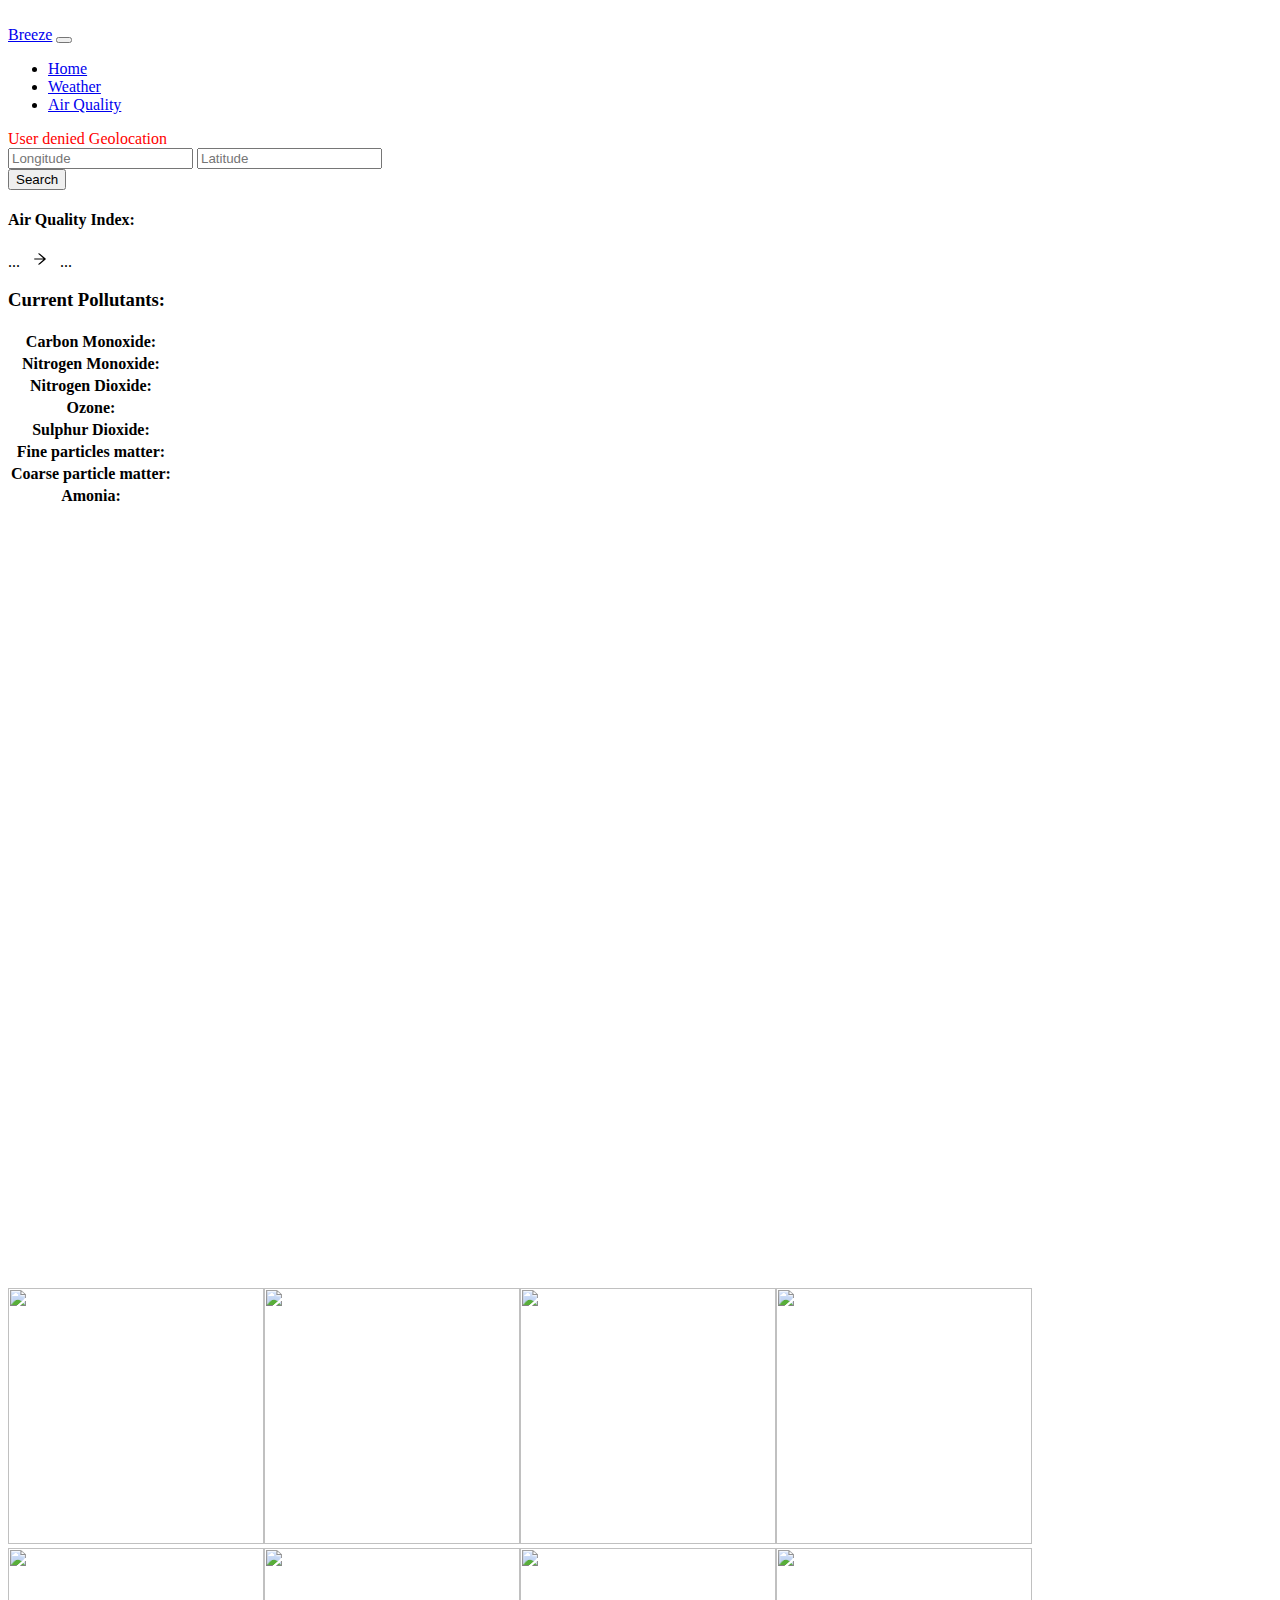
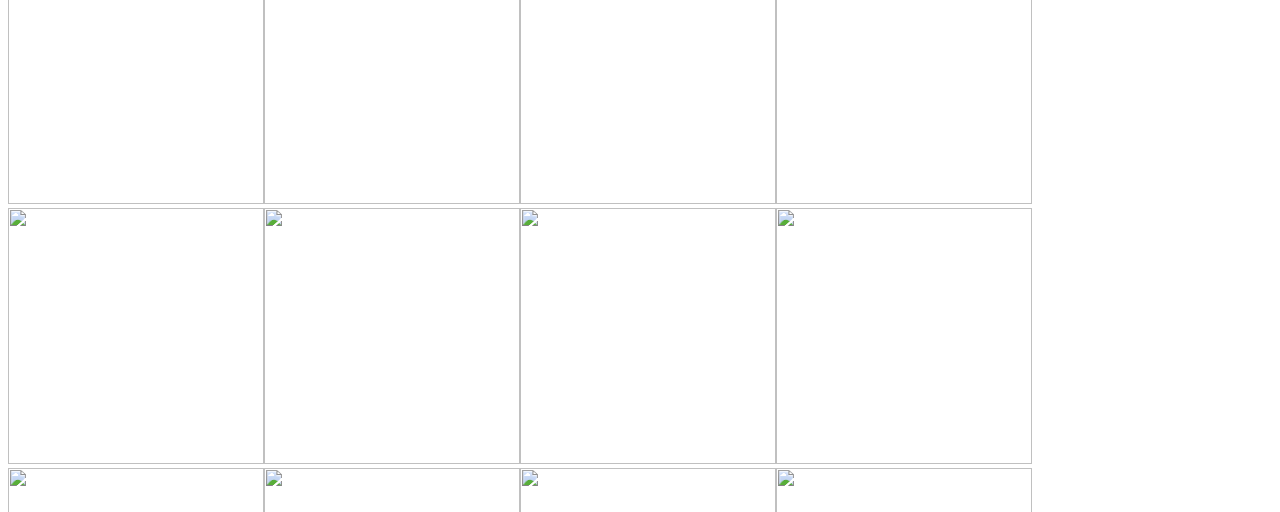
==== air.html @ ce493606 "fixed http problem, changed js cdn script to local" ====
<!DOCTYPE html>
<html lang="en">

<head>
    <link rel="preconnect" href="https://fonts.googleapis.com">
    <link rel="preconnect" href="https://fonts.gstatic.com" crossorigin>
    <link
        href="https://fonts.googleapis.com/css2?family=Montserrat:wght@300;500&family=Noto+Sans&family=Roboto&family=Ubuntu:wght@300;400;500&display=swap"
        rel="stylesheet">

    <link rel="stylesheet" href="https://unpkg.com/leaflet-control-geocoder/dist/Control.Geocoder.css" />
    <!-- <link rel="stylesheet" href="http://cdn.leafletjs.com/leaflet-0.7.5/leaflet.css" /> -->

    <link href="https://cdn.jsdelivr.net/npm/bootstrap@5.2.1/dist/css/bootstrap.min.css" rel="stylesheet"
        integrity="sha384-iYQeCzEYFbKjA/T2uDLTpkwGzCiq6soy8tYaI1GyVh/UjpbCx/TYkiZhlZB6+fzT" crossorigin="anonymous">

    <title>Air Quality</title>
    <meta charset="UTF-8">
    <meta name="viewport" content="width=device-width, initial-scale=1">
    <link href="/air/style.css" rel="stylesheet">
    <script src="/air/script.js" defer></script>
</head>

<body>
    <section class="main_container container-fluid d-flex">
        <img class="bg-img" src="/images/2.jpg" alt="">

        <div id="hero-container" class="container-fluid row align-items-center mx-auto">
            <!-- Hero -->
            <div id="hero" class="container-fluid align-items-center mx-auto">

                <!-- Navbar -->
                <div class="navbar-container container-fluid mx-5">
                    <nav id="navbar" class="navbar navbar-expand-lg bg-light mx-auto">
                        <div class="container-fluid">
                            <a id="navbar-brand" class="navbar-brand" href="/index.html">Breeze</a>
                            <button class="navbar-toggler" type="button" data-bs-toggle="collapse"
                                data-bs-target="#navbarNav" aria-controls="navbarNav" aria-expanded="false"
                                aria-label="Toggle navigation">
                                <span class="navbar-toggler-icon"></span>
                            </button>
                            <div class="collapse navbar-collapse" id="navbarNav">
                                <ul class="navbar-nav mx-auto">
                                    <li class="nav-item">
                                        <a class="nav-link" aria-current="page" href="/index.html">Home</a>
                                    </li>
                                    <li class="nav-item">
                                        <a class="nav-link" href="/weather.html">Weather</a>
                                    </li>
                                    <li class="nav-item">
                                        <a class="nav-link" href="/air.html">Air Quality</a>
                                    </li>
                                </ul>
                            </div>
                        </div>
                    </nav>
                </div>
                <!-- end of Navbar -->

                <div class="container-fluid mx-auto">
                    <div class="container d-flex mx-auto">
                        <div class="col-5">
                            <label for="error-msg" style="color: red;"></label><br>
                            <input type="number" name="lat" placeholder="Longitude" step="0.0001" id="longitude"
                                class="loc-input">
                            <input type="number" name="lat" placeholder="Latitude" step="0.0001" id="latitude"
                                class="loc-input">

                            <div class="search-row row mx-auto">
                                <button class="search-btn justify-content-center">Search</button>
                            </div>

                            <div class="air-info container">

                                <div id="rectangle" class="rectangle mx-auto rounded">
                                    <h4 class="heading">Air Quality Index:</h4>
                                    <div class="air-status">
                                        <span class="air-quality">...</span>
                                        <svg id="arrow" stroke="currentColor" fill="currentColor" stroke-width="0"
                                            viewBox="0 0 1024 1024" height="1em" width="2em"
                                            xmlns="http://www.w3.org/2000/svg">
                                            <path
                                                d="M869 487.8L491.2 159.9c-2.9-2.5-6.6-3.9-10.5-3.9h-88.5c-7.4 0-10.8 9.2-5.2 14l350.2 304H152c-4.4 0-8 3.6-8 8v60c0 4.4 3.6 8 8 8h585.1L386.9 854c-5.6 4.9-2.2 14 5.2 14h91.5c1.9 0 3.8-.7 5.2-2L869 536.2a32.07 32.07 0 0 0 0-48.4z">
                                            </path>
                                        </svg>
                                        <span class="air-quality-status">...</span>
                                    </div>
                                </div>

                                <div class="component-container">
                                    <div id="sub-rectangle" class="rectangle mx-auto rounded text-start">
                                        <h3 class="sub-heading text-start">Current Pollutants:</h3>
                                    </div>
                                    <!-- Table for data -->
                                    <table class="table table-striped table-hover text-start">
                                        <thead>
                                            <tr>
                                                <th scope="col">Carbon Monoxide:</th>
                                                <th scope="col" class="component-val" data-comp="co"></th>
                                            </tr>
                                        </thead>
                                        <tbody>
                                            <tr>
                                                <th scope="col">Nitrogen Monoxide:</th>
                                                <th scope="col" class="component-val" data-comp="no"></th>
                                            </tr>
                                            <tr>
                                                <th scope="col">Nitrogen Dioxide:</th>
                                                <th scope="col" class="component-val" data-comp="no2"></th>
                                            </tr>
                                            <tr>
                                                <th scope="col">Ozone:</th>
                                                <th scope="col" class="component-val" data-comp="o3"></th>
                                            </tr>
                                            <tr>
                                                <th scope="col">Sulphur Dioxide:</th>
                                                <th scope="col" class="component-val" data-comp="so2"></th>
                                            </tr>
                                            <tr>
                                                <th scope="col">Fine particles matter:</th>
                                                <th scope="col" class="component-val" data-comp="pm2_5"></th>
                                            </tr>
                                            <tr>
                                                <th scope="col">Coarse particle matter:</th>
                                                <th scope="col" class="component-val" data-comp="pm10"></th>
                                            </tr>
                                            <tr>
                                                <th scope="col">Amonia:</th>
                                                <th scope="col" class="component-val" data-comp="nh3"></th>
                                            </tr>
                                        </tbody>
                                    </table>

                                </div>
                            </div>
                        </div>
                        <!-- Map -->
                        <div class="col-7 d-flex justify-content-center mx-auto align-items-center">
                            <div id='map' class=""></div>
                        </div>

                    </div>
                </div>
            </div>
        </div>
        </div>
    </section>

    <!-- Scripts -->
    <script src="/files/leaflet.js"></script>
    <!-- <script src="http://cdn.leafletjs.com/leaflet-0.7.5/leaflet.js"></script> -->

    <script src="https://maps.googleapis.com/maps/api/js"></script>

    <script src="https://cdn.jsdelivr.net/npm/bootstrap@5.2.1/dist/js/bootstrap.bundle.min.js"
        integrity="sha384-u1OknCvxWvY5kfmNBILK2hRnQC3Pr17a+RTT6rIHI7NnikvbZlHgTPOOmMi466C8"
        crossorigin="anonymous"></script>
    <script src="https://kit.fontawesome.com/2bf40af9ca.js" crossorigin="anonymous"></script>
</body>

</html>
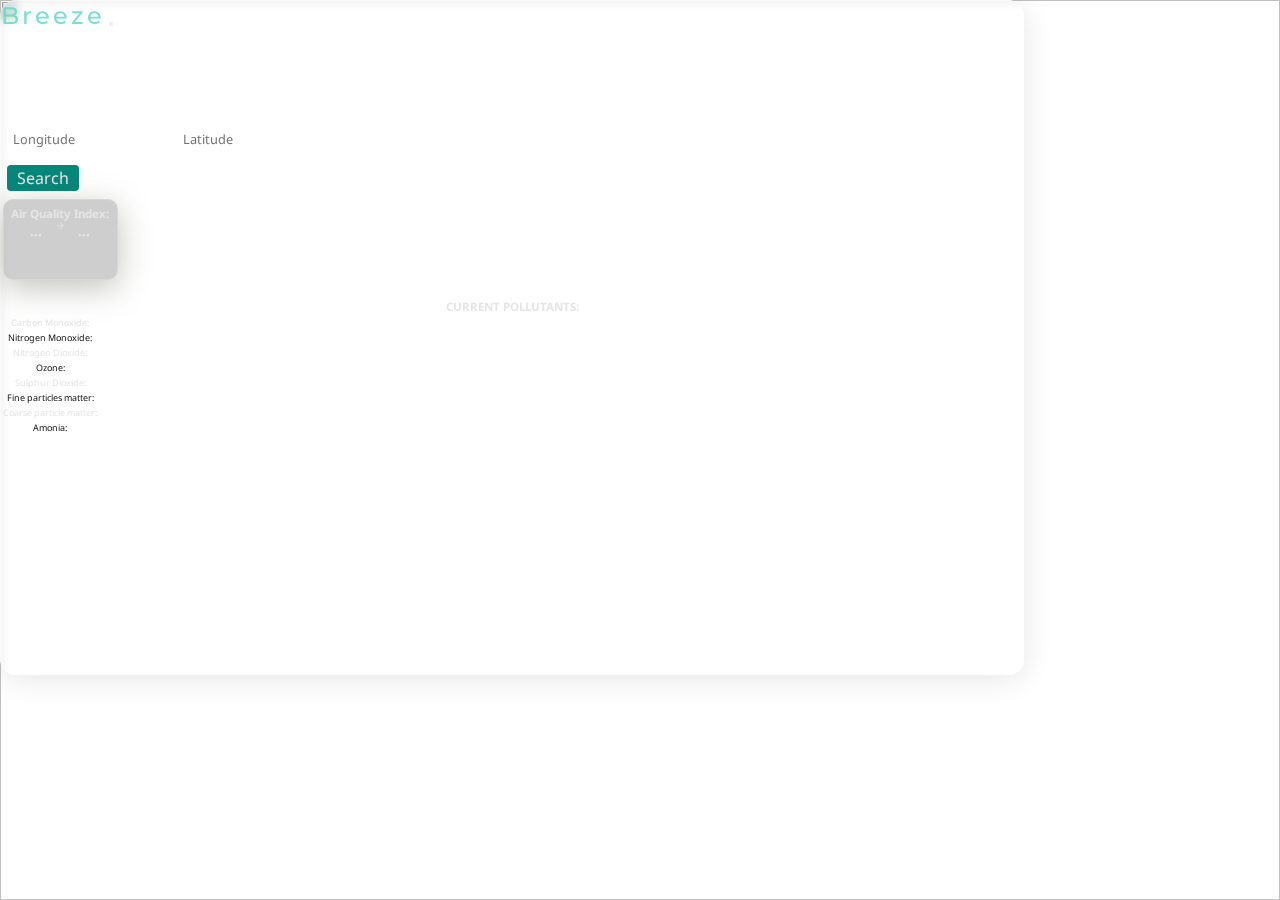
==== commit cef3e52f: "trying to fix github pages styling proplem" ====
--- a/air.html
+++ b/air.html
@@ -9,7 +9,7 @@
         rel="stylesheet">
 
     <link rel="stylesheet" href="https://unpkg.com/leaflet-control-geocoder/dist/Control.Geocoder.css" />
-    <!-- <link rel="stylesheet" href="http://cdn.leafletjs.com/leaflet-0.7.5/leaflet.css" /> -->
+    <link rel="stylesheet" href="https://cdn.leafletjs.com/leaflet-0.7.5/leaflet.css" />
 
     <link href="https://cdn.jsdelivr.net/npm/bootstrap@5.2.1/dist/css/bootstrap.min.css" rel="stylesheet"
         integrity="sha384-iYQeCzEYFbKjA/T2uDLTpkwGzCiq6soy8tYaI1GyVh/UjpbCx/TYkiZhlZB6+fzT" crossorigin="anonymous">
@@ -17,8 +17,12 @@
     <title>Air Quality</title>
     <meta charset="UTF-8">
     <meta name="viewport" content="width=device-width, initial-scale=1">
-    <link href="/air/style.css" rel="stylesheet">
-    <script src="/air/script.js" defer></script>
+    <link href="air.css" rel="stylesheet">
+    <link href="leaflet.css" rel="stylesheet">
+
+    <script src="air.js" defer></script>
+    <script src="script.js" defer></script>
+    <script src="leaflet.js" defer></script>
 </head>
 
 <body>
@@ -33,7 +37,7 @@
                 <div class="navbar-container container-fluid mx-5">
                     <nav id="navbar" class="navbar navbar-expand-lg bg-light mx-auto">
                         <div class="container-fluid">
-                            <a id="navbar-brand" class="navbar-brand" href="/index.html">Breeze</a>
+                            <a id="navbar-brand" class="navbar-brand" href="index.html">Breeze</a>
                             <button class="navbar-toggler" type="button" data-bs-toggle="collapse"
                                 data-bs-target="#navbarNav" aria-controls="navbarNav" aria-expanded="false"
                                 aria-label="Toggle navigation">
@@ -42,13 +46,13 @@
                             <div class="collapse navbar-collapse" id="navbarNav">
                                 <ul class="navbar-nav mx-auto">
                                     <li class="nav-item">
-                                        <a class="nav-link" aria-current="page" href="/index.html">Home</a>
+                                        <a class="nav-link" aria-current="page" href="index.html">Home</a>
                                     </li>
                                     <li class="nav-item">
-                                        <a class="nav-link" href="/weather.html">Weather</a>
+                                        <a class="nav-link" href="weather.html">Weather</a>
                                     </li>
                                     <li class="nav-item">
-                                        <a class="nav-link" href="/air.html">Air Quality</a>
+                                        <a class="nav-link" href="air.html">Air Quality</a>
                                     </li>
                                 </ul>
                             </div>
@@ -147,8 +151,8 @@
     </section>
 
     <!-- Scripts -->
-    <script src="/files/leaflet.js"></script>
-    <!-- <script src="http://cdn.leafletjs.com/leaflet-0.7.5/leaflet.js"></script> -->
+    <script src="https://unpkg.com/leaflet-control-geocoder/dist/Control.Geocoder.js"></script>
+    <script src="http://cdn.leafletjs.com/leaflet-0.7.5/leaflet.js"></script>
 
     <script src="https://maps.googleapis.com/maps/api/js"></script>
 
--- a/air.css
+++ b/air.css
@@ -0,0 +1,264 @@
+* {
+    padding: 0;
+    margin: 0;
+    box-sizing: border-box;
+    font-family: 'Noto Sans', sans-serif;
+}
+
+.root {
+    padding: 2vw;
+    width: 100%;
+    height: 100%;
+    background-image: linear-gradient(to right bottom, #213764, #295089, #2688d7, #00a7ff);
+    color: #fff;
+    min-height: 100vh;
+}
+
+body {
+    max-width: 100vw;
+    overflow-x: hidden;
+    /* color: black; */
+}
+
+/* Navbar */
+.navbar-brand {
+    font-size: 1.75rem;
+    letter-spacing: 3px;
+    font-weight: bold;
+    font-family: 'Montserrat', sans-serif;
+}
+
+.take-span {
+    color: #406672a9;
+}
+
+.note-span {
+    color: #6ba7baad;
+}
+
+/* Color of the links BEFORE scroll */
+.navbar-scroll .nav-link,
+.navbar-scroll .navbar-toggler-icon,
+.navbar-scroll .navbar-brand {
+    color: #fff;
+}
+
+#navbar-brand {
+    font-size: 1.5em;
+    color: rgba(91, 215, 203, 0.81);
+    text-decoration: none;
+    font-weight: 500;
+    letter-spacing: 3px;
+}
+
+.navbar-nav li a {
+    font-family: 'Montserrat', sans-serif;
+    color: rgba(255, 255, 255, 0.73);
+    font-size: 1em;
+    font-weight: 500;
+    letter-spacing: 3px;
+}
+
+.nav-item a.active {
+    text-decoration: none;
+    border-bottom: 1px solid rgba(255, 255, 255, 0.681);
+    padding-bottom: 5%;
+    color: rgb(73, 217, 203);
+    font-weight: 550;
+}
+
+
+.navbar-nav {
+    --bs-nav-link-padding-y: 0;
+}
+
+.bg-light {
+    --bs-bg-opacity: 1;
+    background-color: transparent !important;
+}
+
+.navbar-nav>li {
+    margin-left: 2rem;
+    margin-right: 2rem;
+}
+
+.navbar.navbar-light .nav-item .nav-link:hover {
+    color: rgb(88, 93, 237);
+    /* padding-bottom: 5% !important; */
+    /* border-bottom: 2px solid rgb(88, 93, 237)!important; */
+}
+/* end of Navbar */
+
+.bg-img {
+    position: absolute;
+    left: 0;
+    top: 0;
+    width: 100%;
+    height: 100%;
+    object-fit: cover;
+    object-position: center;
+    z-index: -1;
+}
+
+.main_container {
+    min-height: 100vh;
+    max-height: 100vh;
+    overflow: hidden;
+    /* position: relative; */
+    z-index: -1;
+    /* flex-direction: column; */
+}
+
+#hero-container {
+    /* object-position: center; */
+    z-index: 1;
+    /* overflow: hidden; */
+}
+
+#hero {
+    background-color: #61616186;
+    width: 80vw;
+    min-width: 80%;
+    height: 75vh;
+    min-height: 80%;
+    z-index: 2;
+    color: white;
+
+    /* From https://css.glass */
+    background: rgba(255, 255, 255, 0.2);
+    border-radius: 16px;
+    box-shadow: 0 4px 30px rgba(0, 0, 0, 0.1);
+    -webkit-backdrop-filter: blur(5px);
+    backdrop-filter: blur(5px);
+    border: 1px solid rgba(255, 255, 255, 0.34);
+}
+
+#map {
+    z-index: 3;
+    width: 35vw;
+    height: 60vh;
+    max-height: 600px;
+}
+
+.air-info {
+    color: #e5e5e5;
+    max-width: 80vw;
+    max-height: 70vh;
+    font-family: 'Noto Sans', sans-serif;
+}
+
+.heading {
+    text-align: center;
+    color: #e5e5e5;
+    font-size: 0.9vw;
+    font-family: 'Noto Sans', sans-serif;
+}
+
+.sub-heading {
+    text-align: center;
+    color: #e5e5e5;
+    font-size: 0.9vw;
+    font-family: 'Noto Sans', sans-serif;
+    text-transform: uppercase;
+}
+
+.loc-input {
+    border: none;
+    font-size: 0.8rem;
+    padding: 0.4em;
+    border-radius: 6px;
+    margin: 0.5em;
+    width: 12vw;
+    flex-wrap: nowrap;
+}
+
+.loc-input:active {
+    border: rgb(226, 132, 119);
+}
+
+.loc-input:invalid {
+    border: 1px solid red;
+}
+
+.search-btn {
+    padding: 0.1em 0.6em;
+    background-color: rgb(6, 135, 122);
+    border: none;
+    font-size: 1rem;
+    border-radius: 4px;
+    color: #e5e5e5;
+    margin: 0.4em;
+    cursor: pointer;
+    transition: 0.2s ease-in-out;
+}
+
+.search-row {
+    align-items: center;
+    justify-content: center;
+    width: 16vw;
+}
+
+.search-btn:hover {
+    background-color: rgb(5, 106, 96);
+}
+
+.air-quality,
+.arr,
+.air-quality-status {
+    font-size: 1vw;
+    font-weight: 700;
+    font-family: 'Noto Sans', sans-serif;
+    text-align: center;
+}
+
+.table {
+    color: #e5e5e5;
+    font-size: 0.7vw;
+
+}
+
+.table-striped>tbody>tr:nth-of-type(odd)>* {
+    --bs-table-accent-bg: var(--bs-table-striped-bg);
+    color: rgb(19, 18, 18);
+    font-family: 'Noto Sans', sans-serif;
+}
+
+#rectangle {
+    font-size: 0.6vw;
+    justify-content: center;
+    text-align: center;
+    margin: 0.2em;
+    padding-top: 0.9em;
+    padding-bottom: 3em;
+    height: 9vh;
+    width: 9vw;
+    background: rgba(59, 61, 60, 0.25);
+    box-shadow: 0 8px 32px 0 rgba(88, 90, 74, 0.37);
+    backdrop-filter: blur(4px);
+    -webkit-backdrop-filter: blur(4px);
+    border-radius: 10px;
+    border: 1px solid rgba(255, 255, 255, 0.18);
+}
+
+#sub-rectangle {
+    margin-top: 1.5em;
+    font-size: 1vw;
+}
+
+.air-status {
+    font-size: 0.8vw;
+}
+
+#arrow {
+    padding-bottom: 5%;
+    font-size: 1.2vw;
+    color: #e5e5e5;
+}
+
+.air-quality {
+    color: #e5e5e5;
+}
+
+th {
+    font-weight: normal;
+}--- a/leaflet.css
+++ b/leaflet.css
@@ -0,0 +1,478 @@
+/* required styles */
+
+.leaflet-map-pane,
+.leaflet-tile,
+.leaflet-marker-icon,
+.leaflet-marker-shadow,
+.leaflet-tile-pane,
+.leaflet-tile-container,
+.leaflet-overlay-pane,
+.leaflet-shadow-pane,
+.leaflet-marker-pane,
+.leaflet-popup-pane,
+.leaflet-overlay-pane svg,
+.leaflet-zoom-box,
+.leaflet-image-layer,
+.leaflet-layer {
+	position: absolute;
+	left: 0;
+	top: 0;
+	}
+.leaflet-container {
+	overflow: hidden;
+	-ms-touch-action: none;
+	}
+.leaflet-tile,
+.leaflet-marker-icon,
+.leaflet-marker-shadow {
+	-webkit-user-select: none;
+	   -moz-user-select: none;
+	        user-select: none;
+	-webkit-user-drag: none;
+	}
+.leaflet-marker-icon,
+.leaflet-marker-shadow {
+	display: block;
+	}
+/* map is broken in FF if you have max-width: 100% on tiles */
+.leaflet-container img {
+	max-width: none !important;
+	}
+/* stupid Android 2 doesn't understand "max-width: none" properly */
+.leaflet-container img.leaflet-image-layer {
+	max-width: 15000px !important;
+	}
+.leaflet-tile {
+	filter: inherit;
+	visibility: hidden;
+	}
+.leaflet-tile-loaded {
+	visibility: inherit;
+	}
+.leaflet-zoom-box {
+	width: 0;
+	height: 0;
+	}
+/* workaround for https://bugzilla.mozilla.org/show_bug.cgi?id=888319 */
+.leaflet-overlay-pane svg {
+	-moz-user-select: none;
+	}
+
+.leaflet-tile-pane    { z-index: 2; }
+.leaflet-objects-pane { z-index: 3; }
+.leaflet-overlay-pane { z-index: 4; }
+.leaflet-shadow-pane  { z-index: 5; }
+.leaflet-marker-pane  { z-index: 6; }
+.leaflet-popup-pane   { z-index: 7; }
+
+.leaflet-vml-shape {
+	width: 1px;
+	height: 1px;
+	}
+.lvml {
+	behavior: url(#default#VML);
+	display: inline-block;
+	position: absolute;
+	}
+
+
+/* control positioning */
+
+.leaflet-control {
+	position: relative;
+	z-index: 7;
+	pointer-events: auto;
+	}
+.leaflet-top,
+.leaflet-bottom {
+	position: absolute;
+	z-index: 1000;
+	pointer-events: none;
+	}
+.leaflet-top {
+	top: 0;
+	}
+.leaflet-right {
+	right: 0;
+	}
+.leaflet-bottom {
+	bottom: 0;
+	}
+.leaflet-left {
+	left: 0;
+	}
+.leaflet-control {
+	float: left;
+	clear: both;
+	}
+.leaflet-right .leaflet-control {
+	float: right;
+	}
+.leaflet-top .leaflet-control {
+	margin-top: 10px;
+	}
+.leaflet-bottom .leaflet-control {
+	margin-bottom: 10px;
+	}
+.leaflet-left .leaflet-control {
+	margin-left: 10px;
+	}
+.leaflet-right .leaflet-control {
+	margin-right: 10px;
+	}
+
+
+/* zoom and fade animations */
+
+.leaflet-fade-anim .leaflet-tile,
+.leaflet-fade-anim .leaflet-popup {
+	opacity: 0;
+	-webkit-transition: opacity 0.2s linear;
+	   -moz-transition: opacity 0.2s linear;
+	     -o-transition: opacity 0.2s linear;
+	        transition: opacity 0.2s linear;
+	}
+.leaflet-fade-anim .leaflet-tile-loaded,
+.leaflet-fade-anim .leaflet-map-pane .leaflet-popup {
+	opacity: 1;
+	}
+
+.leaflet-zoom-anim .leaflet-zoom-animated {
+	-webkit-transition: -webkit-transform 0.25s cubic-bezier(0,0,0.25,1);
+	   -moz-transition:    -moz-transform 0.25s cubic-bezier(0,0,0.25,1);
+	     -o-transition:      -o-transform 0.25s cubic-bezier(0,0,0.25,1);
+	        transition:         transform 0.25s cubic-bezier(0,0,0.25,1);
+	}
+.leaflet-zoom-anim .leaflet-tile,
+.leaflet-pan-anim .leaflet-tile,
+.leaflet-touching .leaflet-zoom-animated {
+	-webkit-transition: none;
+	   -moz-transition: none;
+	     -o-transition: none;
+	        transition: none;
+	}
+
+.leaflet-zoom-anim .leaflet-zoom-hide {
+	visibility: hidden;
+	}
+
+
+/* cursors */
+
+.leaflet-clickable {
+	cursor: pointer;
+	}
+.leaflet-container {
+	cursor: -webkit-grab;
+	cursor:    -moz-grab;
+	}
+.leaflet-popup-pane,
+.leaflet-control {
+	cursor: auto;
+	}
+.leaflet-dragging .leaflet-container,
+.leaflet-dragging .leaflet-clickable {
+	cursor: move;
+	cursor: -webkit-grabbing;
+	cursor:    -moz-grabbing;
+	}
+
+
+/* visual tweaks */
+
+.leaflet-container {
+	background: #ddd;
+	outline: 0;
+	}
+.leaflet-container a {
+	color: #0078A8;
+	}
+.leaflet-container a.leaflet-active {
+	outline: 2px solid orange;
+	}
+.leaflet-zoom-box {
+	border: 2px dotted #38f;
+	background: rgba(255,255,255,0.5);
+	}
+
+
+/* general typography */
+.leaflet-container {
+	font: 12px/1.5 "Helvetica Neue", Arial, Helvetica, sans-serif;
+	}
+
+
+/* general toolbar styles */
+
+.leaflet-bar {
+	box-shadow: 0 1px 5px rgba(0,0,0,0.65);
+	border-radius: 4px;
+	}
+.leaflet-bar a,
+.leaflet-bar a:hover {
+	background-color: #fff;
+	border-bottom: 1px solid #ccc;
+	width: 26px;
+	height: 26px;
+	line-height: 26px;
+	display: block;
+	text-align: center;
+	text-decoration: none;
+	color: black;
+	}
+.leaflet-bar a,
+.leaflet-control-layers-toggle {
+	background-position: 50% 50%;
+	background-repeat: no-repeat;
+	display: block;
+	}
+.leaflet-bar a:hover {
+	background-color: #f4f4f4;
+	}
+.leaflet-bar a:first-child {
+	border-top-left-radius: 4px;
+	border-top-right-radius: 4px;
+	}
+.leaflet-bar a:last-child {
+	border-bottom-left-radius: 4px;
+	border-bottom-right-radius: 4px;
+	border-bottom: none;
+	}
+.leaflet-bar a.leaflet-disabled {
+	cursor: default;
+	background-color: #f4f4f4;
+	color: #bbb;
+	}
+
+.leaflet-touch .leaflet-bar a {
+	width: 30px;
+	height: 30px;
+	line-height: 30px;
+	}
+
+
+/* zoom control */
+
+.leaflet-control-zoom-in,
+.leaflet-control-zoom-out {
+	font: bold 18px 'Lucida Console', Monaco, monospace;
+	text-indent: 1px;
+	}
+.leaflet-control-zoom-out {
+	font-size: 20px;
+	}
+
+.leaflet-touch .leaflet-control-zoom-in {
+	font-size: 22px;
+	}
+.leaflet-touch .leaflet-control-zoom-out {
+	font-size: 24px;
+	}
+
+
+/* layers control */
+
+.leaflet-control-layers {
+	box-shadow: 0 1px 5px rgba(0,0,0,0.4);
+	background: #fff;
+	border-radius: 5px;
+	}
+.leaflet-control-layers-toggle {
+	background-image: url(images/layers.png);
+	width: 36px;
+	height: 36px;
+	}
+.leaflet-retina .leaflet-control-layers-toggle {
+	background-image: url(images/layers-2x.png);
+	background-size: 26px 26px;
+	}
+.leaflet-touch .leaflet-control-layers-toggle {
+	width: 44px;
+	height: 44px;
+	}
+.leaflet-control-layers .leaflet-control-layers-list,
+.leaflet-control-layers-expanded .leaflet-control-layers-toggle {
+	display: none;
+	}
+.leaflet-control-layers-expanded .leaflet-control-layers-list {
+	display: block;
+	position: relative;
+	}
+.leaflet-control-layers-expanded {
+	padding: 6px 10px 6px 6px;
+	color: #333;
+	background: #fff;
+	}
+.leaflet-control-layers-selector {
+	margin-top: 2px;
+	position: relative;
+	top: 1px;
+	}
+.leaflet-control-layers label {
+	display: block;
+	}
+.leaflet-control-layers-separator {
+	height: 0;
+	border-top: 1px solid #ddd;
+	margin: 5px -10px 5px -6px;
+	}
+
+
+/* attribution and scale controls */
+
+.leaflet-container .leaflet-control-attribution {
+	background: #fff;
+	background: rgba(255, 255, 255, 0.7);
+	margin: 0;
+	}
+.leaflet-control-attribution,
+.leaflet-control-scale-line {
+	padding: 0 5px;
+	color: #333;
+	}
+.leaflet-control-attribution a {
+	text-decoration: none;
+	}
+.leaflet-control-attribution a:hover {
+	text-decoration: underline;
+	}
+.leaflet-container .leaflet-control-attribution,
+.leaflet-container .leaflet-control-scale {
+	font-size: 11px;
+	}
+.leaflet-left .leaflet-control-scale {
+	margin-left: 5px;
+	}
+.leaflet-bottom .leaflet-control-scale {
+	margin-bottom: 5px;
+	}
+.leaflet-control-scale-line {
+	border: 2px solid #777;
+	border-top: none;
+	line-height: 1.1;
+	padding: 2px 5px 1px;
+	font-size: 11px;
+	white-space: nowrap;
+	overflow: hidden;
+	-moz-box-sizing: content-box;
+	     box-sizing: content-box;
+
+	background: #fff;
+	background: rgba(255, 255, 255, 0.5);
+	}
+.leaflet-control-scale-line:not(:first-child) {
+	border-top: 2px solid #777;
+	border-bottom: none;
+	margin-top: -2px;
+	}
+.leaflet-control-scale-line:not(:first-child):not(:last-child) {
+	border-bottom: 2px solid #777;
+	}
+
+.leaflet-touch .leaflet-control-attribution,
+.leaflet-touch .leaflet-control-layers,
+.leaflet-touch .leaflet-bar {
+	box-shadow: none;
+	}
+.leaflet-touch .leaflet-control-layers,
+.leaflet-touch .leaflet-bar {
+	border: 2px solid rgba(0,0,0,0.2);
+	background-clip: padding-box;
+	}
+
+
+/* popup */
+
+.leaflet-popup {
+	position: absolute;
+	text-align: center;
+	}
+.leaflet-popup-content-wrapper {
+	padding: 1px;
+	text-align: left;
+	border-radius: 12px;
+	}
+.leaflet-popup-content {
+	margin: 13px 19px;
+	line-height: 1.4;
+	}
+.leaflet-popup-content p {
+	margin: 18px 0;
+	}
+.leaflet-popup-tip-container {
+	margin: 0 auto;
+	width: 40px;
+	height: 20px;
+	position: relative;
+	overflow: hidden;
+	}
+.leaflet-popup-tip {
+	width: 17px;
+	height: 17px;
+	padding: 1px;
+
+	margin: -10px auto 0;
+
+	-webkit-transform: rotate(45deg);
+	   -moz-transform: rotate(45deg);
+	    -ms-transform: rotate(45deg);
+	     -o-transform: rotate(45deg);
+	        transform: rotate(45deg);
+	}
+.leaflet-popup-content-wrapper,
+.leaflet-popup-tip {
+	background: white;
+
+	box-shadow: 0 3px 14px rgba(0,0,0,0.4);
+	}
+.leaflet-container a.leaflet-popup-close-button {
+	position: absolute;
+	top: 0;
+	right: 0;
+	padding: 4px 4px 0 0;
+	text-align: center;
+	width: 18px;
+	height: 14px;
+	font: 16px/14px Tahoma, Verdana, sans-serif;
+	color: #c3c3c3;
+	text-decoration: none;
+	font-weight: bold;
+	background: transparent;
+	}
+.leaflet-container a.leaflet-popup-close-button:hover {
+	color: #999;
+	}
+.leaflet-popup-scrolled {
+	overflow: auto;
+	border-bottom: 1px solid #ddd;
+	border-top: 1px solid #ddd;
+	}
+
+.leaflet-oldie .leaflet-popup-content-wrapper {
+	zoom: 1;
+	}
+.leaflet-oldie .leaflet-popup-tip {
+	width: 24px;
+	margin: 0 auto;
+
+	-ms-filter: "progid:DXImageTransform.Microsoft.Matrix(M11=0.70710678, M12=0.70710678, M21=-0.70710678, M22=0.70710678)";
+	filter: progid:DXImageTransform.Microsoft.Matrix(M11=0.70710678, M12=0.70710678, M21=-0.70710678, M22=0.70710678);
+	}
+.leaflet-oldie .leaflet-popup-tip-container {
+	margin-top: -1px;
+	}
+
+.leaflet-oldie .leaflet-control-zoom,
+.leaflet-oldie .leaflet-control-layers,
+.leaflet-oldie .leaflet-popup-content-wrapper,
+.leaflet-oldie .leaflet-popup-tip {
+	border: 1px solid #999;
+	}
+
+
+/* div icon */
+
+.leaflet-div-icon {
+	background: #fff;
+	border: 1px solid #666;
+	}
